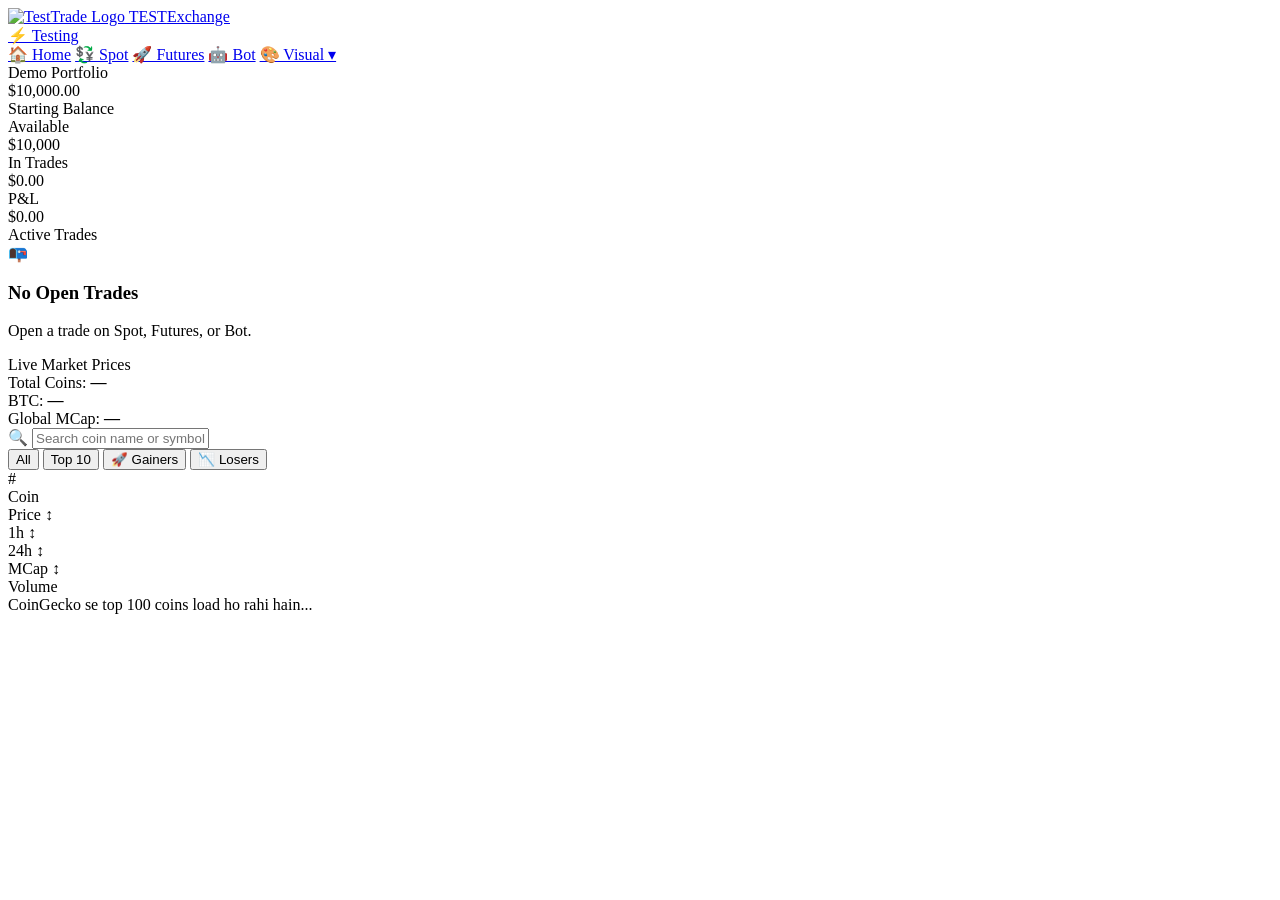
==== index.html @ 0fd5b7c8 "Update index.html" ====
<!DOCTYPE html>
<html lang="en">
<head>
  <meta charset="UTF-8">
  <meta name="viewport" content="width=device-width, initial-scale=1.0">
  <title>TestExchange — Home</title>
  <link rel="stylesheet" href="style.css">
</head>
<body>

<header>
  <div class="top-bar">
     <a href="index.html" class="logo">
    <img src="https://www.dropbox.com/scl/fi/7safqja1ny9zjjp18x1yc/SelfMujahid.png?rlkey=hzf2zh88rtpjmtaa096n5o65y&st=yo9c0g9e&dl=1" 
         alt="TestTrade Logo" 
         class="logo-img">
    TEST<span>Exchange</span>
    <div class="testing-tag">⚡ Testing</div>
    </div>
  </div>
  <div class="menu-bar">
    <a href="index.html" class="menu-btn active">🏠 Home</a>
    <a href="spot.html" class="menu-btn">💱 Spot</a>
    <a href="futures.html" class="menu-btn">🚀 Futures</a>
    <a href="bot.html" class="menu-btn">🤖 Bot</a>
    <a href="#" class="menu-btn" onclick="toggleVisualMenu(event)">🎨 Visual ▾</a>
    <div id="visualMenu" style="display:none;position:fixed;background:#fff;border:1px solid #e0e0e0;border-radius:10px;box-shadow:0 4px 166px rgba(0,0,0,0.1);z-index:999;min-width:160px;">
      <a href="liquidations.html" style="display:block;padding:10px 16px;font-size:12px;color:#555;text-decoration:none;border-bottom:1px solid #f0f0f0;">💥 Liquidations</a>
      <a href="orders.html" style="display:block;padding:10px 16px;font-size:12px;color:#555;text-decoration:none;">📊 Order Flow</a>
      <a href="drop.html" style="display:block;padding:10px 16px;font-size:12px;color:#555;text-decoration:none;border-bottom:1px solid #f0f0f0;">🌧️ Drops</a>
      <a href="wallet.html" style="display:block;padding:10px 16px;font-size:12px;color:#555;text-decoration:none;border-bottom:1px solid #f0f0f0;">👛 Wallet Transactions</a>
      <a href="bubbles.html" style="display:block;padding:10px 16px;font-size:12px;color:#555;text-decoration:none;">🫧 Bubbles</a>
    </div>
  </div>
</header>

<div class="balance-wrap">
  <div class="balance-card">
    <div class="bal-left">
      <div class="balance-label">Demo Portfolio</div>
      <div class="balance-amount" id="homeBalance">$10,000<span>.00</span></div>
      <div class="balance-change" id="homeChange">Starting Balance</div>
    </div>
    <div class="balance-stats">
      <div class="bstat">
        <div class="bstat-label">Available</div>
        <div class="bstat-value y" id="availBal">$10,000</div>
      </div>
      <div class="bstat">
        <div class="bstat-label">In Trades</div>
        <div class="bstat-value r">$0.00</div>
      </div>
      <div class="bstat">
        <div class="bstat-label">P&L</div>
        <div class="bstat-value g" id="homePnl">$0.00</div>
      </div>
    </div>
  </div>
</div>

<div class="section-wrap">
  <div class="section-title">
    <span>Active Trades</span>
  </div>
  <div class="no-trades">
    <div class="no-trades-icon">📭</div>
    <h3>No Open Trades</h3>
    <p>Open a trade on Spot, Futures, or Bot.</p>
  </div>
</div>

<div class="prices-section-title">
  <span class="ldot"></span>
  Live Market Prices
</div>

<div class="stats-bar" id="statsBar">
  <div class="stat-pill">Total Coins: <strong id="totalCoins">—</strong></div>
  <div class="stat-pill">BTC: <strong id="btcPrice">—</strong></div>
  <div class="stat-pill">Global MCap: <strong id="globalMcap">—</strong></div>
</div>

<div class="controls">
  <div class="search-wrap">
    <span class="search-icon">🔍</span>
    <input type="text" class="search-input" id="searchInput" placeholder="Search coin name or symbol...">
  </div>
  <div class="filter-tabs">
    <button class="filter-btn active" onclick="setFilter('all', this)">All</button>
    <button class="filter-btn" onclick="setFilter('top10', this)">Top 10</button>
    <button class="filter-btn" onclick="setFilter('gainers', this)">🚀 Gainers</button>
    <button class="filter-btn" onclick="setFilter('losers', this)">📉 Losers</button>
  </div>
</div>

<div class="table-header">
  <div>#</div>
  <div>Coin</div>
  <div class="th-right th-sortable" onclick="sortBy('price')">Price ↕</div>
  <div class="th-right th-sortable" onclick="sortBy('change1h')">1h ↕</div>
  <div class="th-right th-sortable" onclick="sortBy('change')">24h ↕</div>
  <div class="th-right th-mcap th-sortable" onclick="sortBy('mcap')">MCap ↕</div>
  <div class="th-right th-vol">Volume</div>
</div>

<div class="coin-list" id="coinList">
  <div class="loading">
    <div class="spinner"></div>
    CoinGecko se top 100 coins load ho rahi hain...
  </div>
</div>

  <script src="script.js"></script>
</body>
</html>
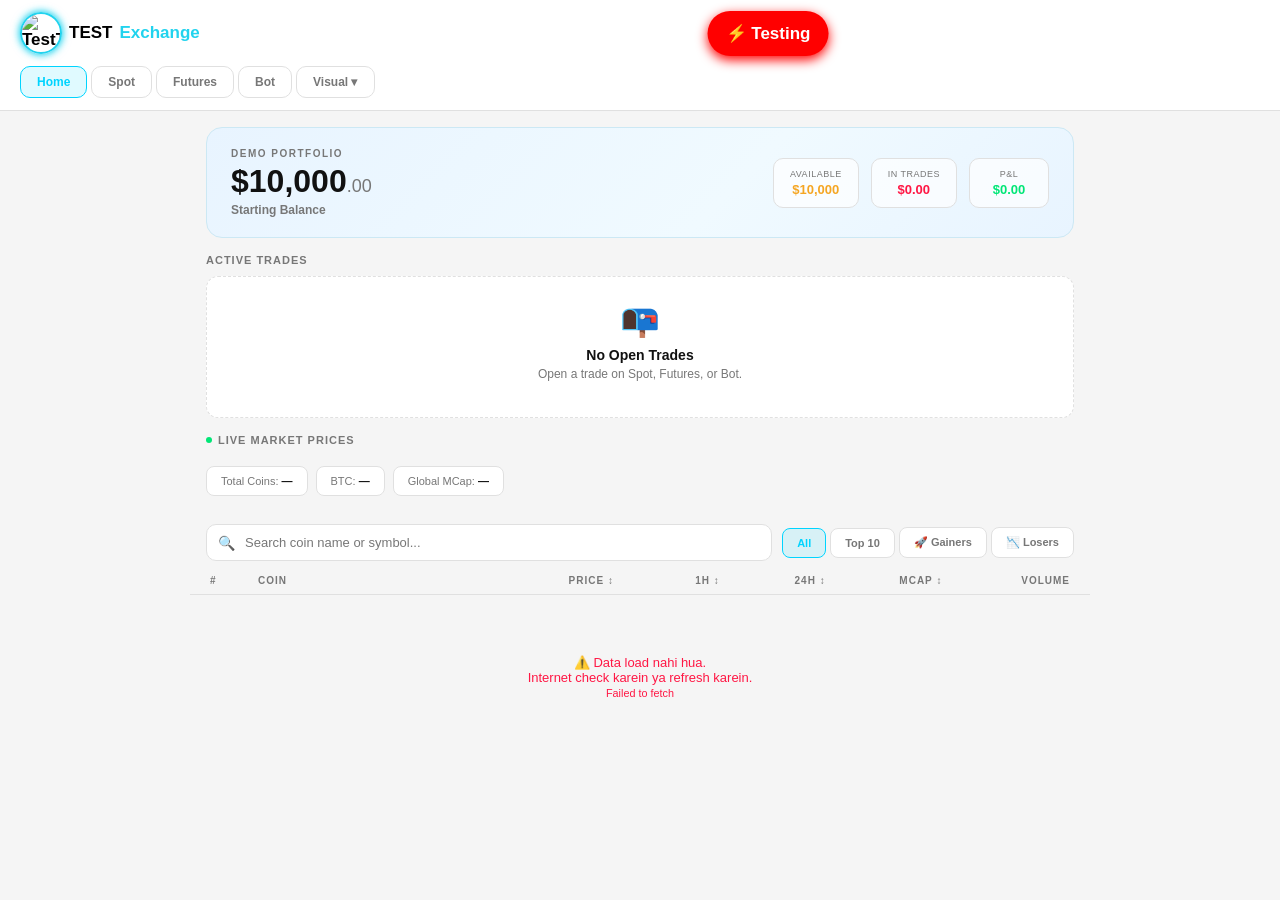
==== commit ca3154ac: "Update index.html" ====
--- a/index.html
+++ b/index.html
@@ -17,19 +17,19 @@
     TEST<span>Exchange</span>
     <div class="testing-tag">⚡ Testing</div>
     </div>
-  </div>
+    
   <div class="menu-bar">
-    <a href="index.html" class="menu-btn active">🏠 Home</a>
-    <a href="spot.html" class="menu-btn">💱 Spot</a>
-    <a href="futures.html" class="menu-btn">🚀 Futures</a>
-    <a href="bot.html" class="menu-btn">🤖 Bot</a>
-    <a href="#" class="menu-btn" onclick="toggleVisualMenu(event)">🎨 Visual ▾</a>
-    <div id="visualMenu" style="display:none;position:fixed;background:#fff;border:1px solid #e0e0e0;border-radius:10px;box-shadow:0 4px 166px rgba(0,0,0,0.1);z-index:999;min-width:160px;">
-      <a href="liquidations.html" style="display:block;padding:10px 16px;font-size:12px;color:#555;text-decoration:none;border-bottom:1px solid #f0f0f0;">💥 Liquidations</a>
-      <a href="orders.html" style="display:block;padding:10px 16px;font-size:12px;color:#555;text-decoration:none;">📊 Order Flow</a>
-      <a href="drop.html" style="display:block;padding:10px 16px;font-size:12px;color:#555;text-decoration:none;border-bottom:1px solid #f0f0f0;">🌧️ Drops</a>
-      <a href="wallet.html" style="display:block;padding:10px 16px;font-size:12px;color:#555;text-decoration:none;border-bottom:1px solid #f0f0f0;">👛 Wallet Transactions</a>
-      <a href="bubbles.html" style="display:block;padding:10px 16px;font-size:12px;color:#555;text-decoration:none;">🫧 Bubbles</a>
+    <a href="index.html" class="menu-btn active">Home</a>
+    <a href="spot.html" class="menu-btn">Spot</a>
+    <a href="futures.html" class="menu-btn">Futures</a>
+    <a href="bot.html" class="menu-btn">Bot</a>
+    <a href="#" class="menu-btn" onclick="toggleVisualMenu(event)">Visual ▾</a>
+    <div id="visualMenu" style="display:none;position:fixed;background:#fff;border:1px solid #e0e0e0;border-radius:10px;box-shadow:0 4px 166px rgba(0,0,0,0.1);z-index:999;">
+      <a href="liquidations.html" style="display:block;padding:10px 16px;font-size:12px;color:#555;text-decoration:none;border-bottom:1px solid #f0f0f0;">Liquidations</a>
+      <a href="orders.html" style="display:block;padding:10px 16px;font-size:12px;color:#555;text-decoration:none;border-bottom:1px solid #f0f0f0;">Order Flow</a>
+      <a href="drop.html" style="display:block;padding:10px 16px;font-size:12px;color:#555;text-decoration:none;border-bottom:1px solid #f0f0f0;">Drops</a>
+      <a href="wallet.html" style="display:block;padding:10px 16px;font-size:12px;color:#555;text-decoration:none;border-bottom:1px solid #f0f0f0;">Wallet Transactions</a>
+      <a href="bubbles.html" style="display:block;padding:10px 16px;font-size:12px;color:#555;text-decoration:none;">Bubbles</a>
     </div>
   </div>
 </header>
--- a/style.css
+++ b/style.css
@@ -0,0 +1,191 @@
+:root {
+  --bg: #f5f5f5;
+  --surface: #ffffff;
+  --card: #ffffff;
+  --border: #e0e0e0;
+  --accent: #00d4ff;
+  --green: #00e676;
+  --red: #ff1744;
+  --yellow: #ffd740;
+  --text: #111111;
+  --muted: #777777;
+  --font-head: "Syne", sans-serif;
+  --font-body: "Inter", sans-serif;
+}
+
+* { margin:0; padding:0; box-sizing:border-box; }
+
+body {
+  background: var(--bg);
+  color: var(--text);
+  font-family: var(--font-body);
+  font-variant-numeric: tabular-nums lining-nums;
+  font-feature-settings: "tnum" 1, "lnum" 1;
+  min-height: 100vh;
+  overflow-x: hidden;
+}
+
+body::before {
+  content: '';
+  position: fixed; inset: 0;
+  background: radial-gradient(ellipse 80% 40% at 50% -10%, rgba(0,150,255,0.03) 0%, transparent 60%);
+  pointer-events: none; z-index: 0;
+}
+
+/* HEADER */
+header {
+  position: sticky; top: 0; z-index: 200;
+  background: rgba(255,255,255,0.98);
+  backdrop-filter: blur(20px);
+  border-bottom: 1px solid var(--border);
+}
+.top-bar { display: flex; align-items: center; justify-content: space-between; padding: 12px 20px; }
+/* Logo Styling */
+.logo {
+    display: flex;
+    align-items: center;
+    gap: 7px;
+    text-decoration: none;
+    font-family: 'Syne', sans-serif;
+    font-size: 17px;           /* ← Badhaya hai */
+    font-weight: 700;
+    color: black;              /* ← Top bar ke liye black best */
+}
+
+.logo-img {
+    width: 42px;               /* ← Thoda bada aur achha */
+    height: 42px;
+    border-radius: 50%;
+    object-fit: cover;
+    border: 2px solid #22d3ee;
+    flex-shrink: 0;            /* Image size fixed rahe */
+    box-shadow: 0 0 7px #22d3ee,
+                0 0 10px rgba(34, 211, 238, 0.6);
+    
+    transition: all 0.3s ease;   /* Smooth animation */
+}
+
+/* TESTTRADE ka "TRADE" part */
+.logo span {
+    color: #22d3ee;            /* Cyan color - trading feel */
+}
+
+/* Hover Effect (Optional but achha lagta hai) */
+.logo:hover {
+    color: #000;
+}
+
+.logo:hover span {
+    color: #67e8f9;
+}
+.testing-tag {
+  position: fixed; /* sab se upar chipka rahega */
+  top: 11px;
+  left: 60%;
+  transform: translateX(-50%);
+  z-index: 9999; /* sab cheezon ke upar */
+
+  background: #ff0000;
+  color: white;
+  font-weight: 700;
+  padding: 12px 18px;
+  border-radius: 999px;
+  font-family: sans-serif;
+  box-shadow: 0 4px 12px rgba(255,0,0);
+
+  /* blink animation */
+  animation: blink 1s infinite;
+}
+
+@keyframes blink {
+  0%, 100% { opacity: 1; }
+  50% { opacity: 0.3; }
+}
+.menu-bar { display:flex; align-items:center; gap:4px; padding:0 16px 12px; overflow-x:auto; scrollbar-width:none; }
+.menu-bar::-webkit-scrollbar { display:none; }
+.menu-btn { display:flex; align-items:center; gap:6px; padding:8px 16px; border-radius:10px; background:var(--card); border:1px solid var(--border); color:var(--muted); font-size:12px; font-weight:600; cursor:pointer; white-space:nowrap; text-decoration:none; transition:all 0.2s; font-family:var(--font-body); }
+.menu-btn:hover { border-color:var(--accent); color:var(--accent); }
+.menu-btn.active { background:rgba(0,212,255,0.12); border-color:var(--accent); color:var(--accent); }
+
+/* BALANCE SECTION */
+.balance-wrap { padding: 16px 16px 0; max-width: 900px; margin: 0 auto; }
+.balance-card { background: linear-gradient(135deg, #e8f4ff 0%, #f0faff 60%, #e8f4ff 100%); border: 1px solid #cce8f4; border-radius: 16px; padding: 20px 24px; margin-bottom: 16px; display: flex; align-items: center; justify-content: space-between; flex-wrap: wrap; gap: 16px; }
+.balance-label { font-size:10px; font-weight:600; letter-spacing:1.5px; color:var(--muted); text-transform:uppercase; margin-bottom:4px; }
+.balance-amount { font-family:var(--font-head); font-size:32px; font-weight:700; color:#111; margin-bottom:3px; }
+.balance-amount span { font-size:18px; color:var(--muted); font-weight:400; }
+.balance-change { font-size:12px; font-weight:600; color:var(--muted); }
+.balance-stats { display:flex; gap:12px; }
+.bstat { background:rgba(255,255,255,0.7); border:1px solid var(--border); border-radius:10px; padding:10px 16px; text-align:center; min-width:80px; }
+.bstat-label { font-size:9px; color:var(--muted); letter-spacing:0.5px; text-transform:uppercase; margin-bottom:3px; }
+.bstat-value { font-family:var(--font-head); font-size:13px; font-weight:600; }
+.g { color:var(--green); }
+.y { color:#f5a623; }
+.r { color:var(--red); }
+
+/* ACTIVE TRADES */
+.section-wrap { padding:0 16px 16px; max-width:900px; margin:0 auto; }
+.section-title { font-size:11px; font-weight:600; letter-spacing:1px; text-transform:uppercase; color:var(--muted); margin-bottom:10px; display:flex; align-items:center; justify-content:space-between; }
+.section-title a { font-size:11px; color:var(--accent); text-decoration:none; }
+.no-trades { background:var(--card); border:1px dashed var(--border); border-radius:12px; padding:24px; text-align:center; }
+.no-trades-icon { font-size:32px; margin-bottom:8px; }
+.no-trades h3 { font-size:14px; font-weight:600; color:var(--text); margin-bottom:4px; }
+.no-trades p { font-size:12px; color:var(--muted); margin-bottom:12px; }
+.start-btn { display:inline-block; padding:8px 20px; background:var(--accent); color:#000; font-size:12px; font-weight:600; border-radius:8px; text-decoration:none; transition:all 0.2s; }
+.start-btn:hover { background:#33ddff; }
+
+/* PRICES SECTION TITLE */
+.prices-section-title { font-size:11px; font-weight:600; letter-spacing:1px; text-transform:uppercase; color:var(--muted); padding:0 16px 8px; max-width:900px; margin:0 auto; display:flex; align-items:center; gap:6px; }
+.ldot { width:6px; height:6px; border-radius:50%; background:var(--green); animation:pulse 1.5s infinite; display:inline-block; }
+
+/* CONTROLS */
+.controls { position: relative; z-index: 1; padding: 16px 16px 0; max-width: 900px; margin: 0 auto; display: flex; gap: 10px; flex-wrap: wrap; }
+.search-wrap { flex: 1; min-width: 180px; position: relative; }
+.search-input { width: 100%; padding: 10px 16px 10px 38px; background: var(--card); border: 1px solid var(--border); border-radius: 10px; color: var(--text); font-family: var(--font-body); font-size: 13px; outline: none; transition: border-color 0.2s; }
+.search-input:focus { border-color: var(--accent); }
+.search-input::placeholder { color: var(--muted); }
+.search-icon { position: absolute; left: 12px; top: 50%; transform: translateY(-50%); font-size: 14px; color: var(--muted); }
+.filter-tabs { display: flex; gap: 4px; align-items: center; }
+.filter-btn { padding: 8px 14px; border-radius: 8px; background: var(--card); border: 1px solid var(--border); color: var(--muted); font-size: 11px; font-weight: 600; cursor: pointer; white-space: nowrap; font-family: var(--font-body); transition: all 0.2s; }
+.filter-btn.active { background: rgba(0,212,255,0.12); border-color: var(--accent); color: var(--accent); }
+
+/* TABLE & COIN ROW */
+.table-header { position: relative; z-index: 1; display: grid; grid-template-columns: 40px 2fr 1.2fr 0.9fr 0.9fr 1fr 1.1fr; gap: 8px; padding: 14px 20px 8px; max-width: 900px; margin: 0 auto; font-size: 10px; font-weight: 700; letter-spacing: 1px; text-transform: uppercase; color: var(--muted); border-bottom: 1px solid var(--border); }
+.th-sortable { cursor: pointer; transition: color 0.2s; }
+.th-sortable:hover { color: var(--accent); }
+.th-right { text-align: right; }
+
+.coin-list { position: relative; z-index: 1; max-width: 900px; margin: 0 auto; padding: 0 0 20px; }
+.coin-row { display: grid; grid-template-columns: 40px 2fr 1.2fr 0.9fr 0.9fr 1fr 1.1fr; gap: 8px; padding: 12px 20px; border-bottom: 1px solid var(--border); align-items: center; cursor: pointer; transition: background 0.15s; text-decoration: none; color: inherit; }
+.coin-row:hover { background: rgba(0,212,255,0.04); }
+
+.rank { font-size: 11px; color: var(--muted); font-weight: 600; text-align: center; }
+.coin-info { display: flex; align-items: center; gap: 10px; }
+.coin-logo { width: 34px; height: 34px; border-radius: 50%; flex-shrink: 0; object-fit: cover; }
+.coin-logo-placeholder { width: 34px; height: 34px; border-radius: 50%; flex-shrink: 0; background: var(--border); display: flex; align-items: center; justify-content: center; font-size: 12px; font-weight: 700; color: var(--muted); }
+.coin-name { font-size: 13px; font-weight: 700; color: var(--text); }
+.coin-sym { font-size: 10px; color: var(--muted); font-weight: 600; letter-spacing: 0.5px; }
+
+.price-cell { font-size: 13px; font-weight: 600; color: var(--text); text-align: right; transition: color 0.3s; }
+.price-cell.flash-up { color: var(--green); }
+.price-cell.flash-down { color: var(--red); }
+
+.change-cell { font-size: 12px; font-weight: 700; text-align: right; padding: 3px 8px; border-radius: 6px; width: fit-content; margin-left: auto; }
+.change-cell.up { background: rgba(0,230,118,0.12); color: var(--green); }
+.change-cell.down { background: rgba(255,23,68,0.12); color: var(--red); }
+.mcap-cell, .vol-cell { font-size: 11px; color: var(--muted); text-align: right; }
+
+/* LOADING & STATS */
+.loading { text-align: center; padding: 60px 20px; color: var(--muted); font-size: 13px; }
+.spinner { width: 32px; height: 32px; border: 2px solid #e0e0e0; border-top-color: var(--accent); border-radius: 50%; animation: spin 0.8s linear infinite; margin: 0 auto 12px; }
+@keyframes spin { to { transform: rotate(360deg); } }
+
+.stats-bar { position: relative; z-index: 1; display: flex; gap: 8px; flex-wrap: wrap; padding: 12px 16px; max-width: 900px; margin: 0 auto; }
+.stat-pill { background: var(--card); border: 1px solid var(--border); border-radius: 8px; padding: 8px 14px; font-size: 11px; color: var(--muted); }
+.stat-pill strong { color: var(--text); font-weight: 700; }
+
+/* RESPONSIVE */
+@media (max-width: 500px) {
+  .table-header, .coin-row { grid-template-columns: 30px 2fr 1.1fr 0.9fr 0.9fr; }
+  .table-header .th-mcap, .table-header .th-vol, .coin-row .mcap-cell, .coin-row .vol-cell { display: none; }
+  .coin-logo, .coin-logo-placeholder { width: 28px; height: 28px; }
+}
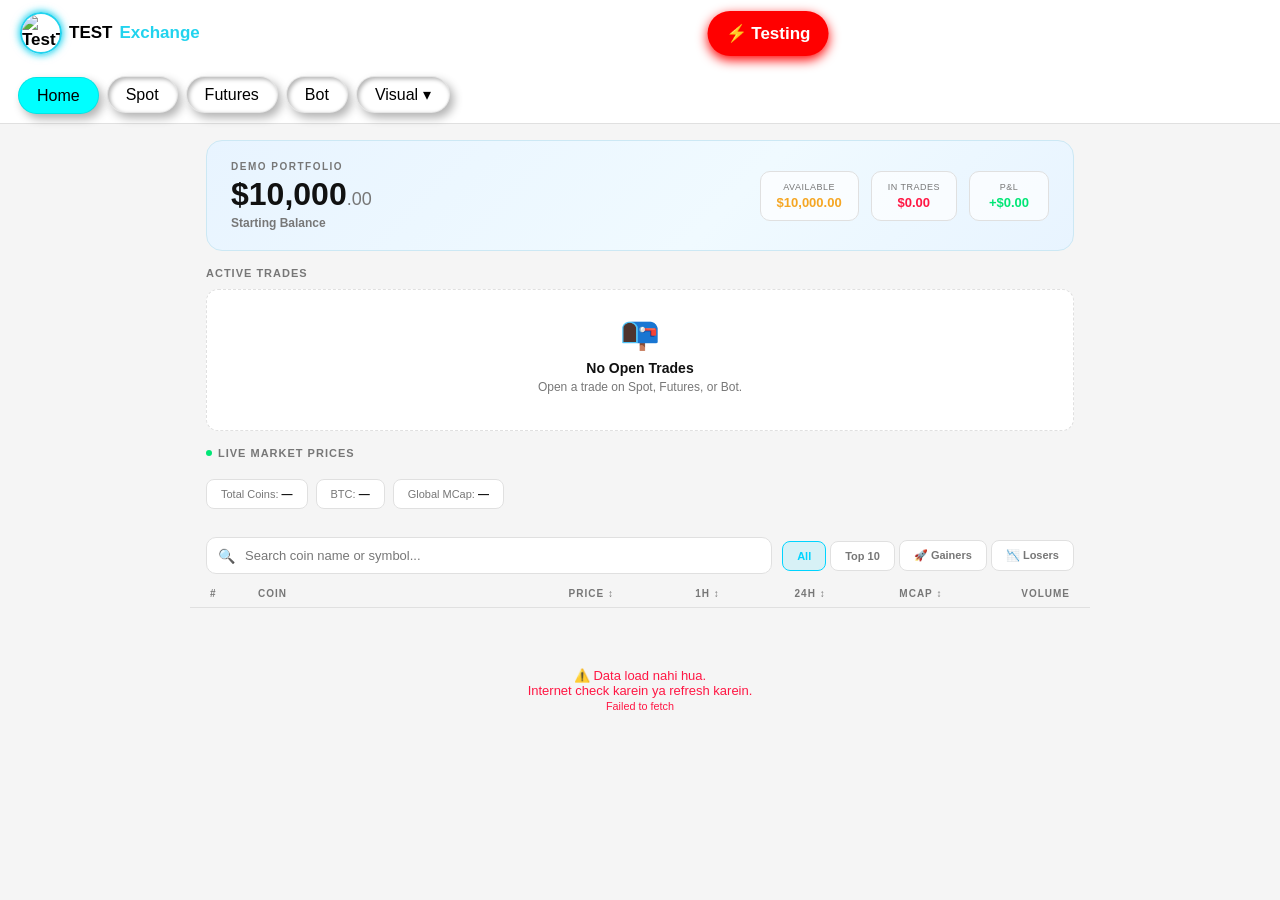
==== commit aef96d61: "Replace logo image source with SVG file" ====
--- a/index.html
+++ b/index.html
@@ -11,7 +11,7 @@
 <header>
   <div class="top-bar">
      <a href="index.html" class="logo">
-    <img src="https://www.dropbox.com/scl/fi/7safqja1ny9zjjp18x1yc/SelfMujahid.png?rlkey=hzf2zh88rtpjmtaa096n5o65y&st=yo9c0g9e&dl=1" 
+    <img src="Img/logo.svg" 
          alt="TestTrade Logo" 
          class="logo-img">
     TEST<span>Exchange</span>
--- a/style.css
+++ b/style.css
@@ -101,11 +101,71 @@
   0%, 100% { opacity: 1; }
   50% { opacity: 0.3; }
 }
-.menu-bar { display:flex; align-items:center; gap:4px; padding:0 16px 12px; overflow-x:auto; scrollbar-width:none; }
-.menu-bar::-webkit-scrollbar { display:none; }
-.menu-btn { display:flex; align-items:center; gap:6px; padding:8px 16px; border-radius:10px; background:var(--card); border:1px solid var(--border); color:var(--muted); font-size:12px; font-weight:600; cursor:pointer; white-space:nowrap; text-decoration:none; transition:all 0.2s; font-family:var(--font-body); }
-.menu-btn:hover { border-color:var(--accent); color:var(--accent); }
-.menu-btn.active { background:rgba(0,212,255,0.12); border-color:var(--accent); color:var(--accent); }
+/* Menu Bar */
+.menu-bar {
+    display: flex;
+    gap: 8px;
+    background-color: rgba(255, 255, 255, 0.6);
+    padding: 10px;
+    border-radius: 12px;
+    backdrop-filter: blur(10px);
+    border: none;
+}
+
+/* 3D Menu Button */
+.menu-btn {
+    color: #000;
+    text-decoration: none;
+    padding: 8px 18px;
+    border-radius: 20px;
+    font-weight: 500;
+    display: flex;
+    align-items: center;
+    gap: 7px;
+    transition: all 0.3s ease;
+    
+    background: #ffffff;
+    box-shadow: 
+        4px 5px 10px rgba(0, 0, 0, 0.3),        /* Right + Bottom */
+        -2px -2px 6px rgba(255, 255, 255, 0.6), /* Left + Top */
+        inset 2px 2px 4px rgba(0, 0, 0, 0.3),      /* Andar dark shadow */
+        inset -4px -4px 8px rgba(255, 255, 255, 0.8); /* Andar light shadow */
+    border: 1px solid rgba(0, 0, 0, 0.1);
+}
+
+#visualMenu {
+    position: fixed;
+    width: max-content;
+    min-width: max-content;
+    white-space: nowrap;
+}
+
+/* Arrow */
+#visualMenu::before {
+    content: "";
+    position: absolute;
+    top: -10px;
+    left: 70px;
+    width: 17px;
+    height: 17px;
+    background: white;
+    transform: rotate(45deg);
+    border-left: 1px solid #e0e0e0;
+    border-top: 1px solid #e0e0e0;
+}
+
+/* Active Button (Current Page) - Pressed Look */
+.menu-btn.active {
+    background: #00ffff;
+    color: #000;
+    box-shadow: 
+        4px 5px 10px rgba(0, 0, 0, 0.3),        /* Right + Bottom */
+        -2px -2px 6px rgba(255, 255, 255, 0.6), /* Left + Top */
+        inset 0px 0px 0px rgba(255, 255, 255, 03),      /* Andar dark shadow */
+        inset -0px -0px 0px rgba(255, 255, 255, 0.8); /* Andar light shadow */
+    transform: translateY(1px);
+}
+
 
 /* BALANCE SECTION */
 .balance-wrap { padding: 16px 16px 0; max-width: 900px; margin: 0 auto; }
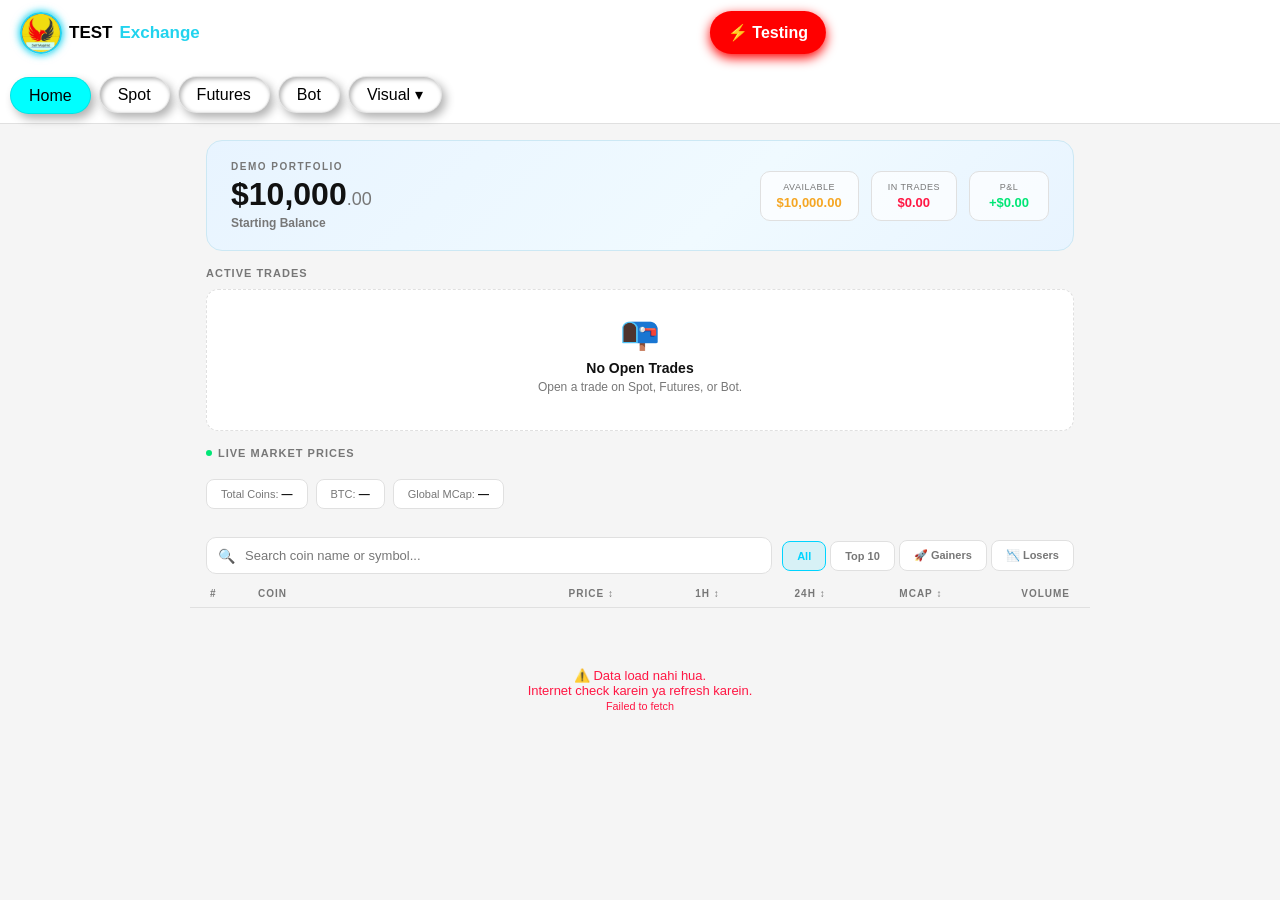
==== commit a722ee2e: "Update index.html" ====
--- a/index.html
+++ b/index.html
@@ -4,17 +4,18 @@
   <meta charset="UTF-8">
   <meta name="viewport" content="width=device-width, initial-scale=1.0">
   <title>TestExchange — Home</title>
-  <link rel="stylesheet" href="style.css">
+  <link rel="stylesheet" href="style/style.css">
 </head>
 <body>
 
 <header>
   <div class="top-bar">
      <a href="index.html" class="logo">
-    <img src="Img/logo.svg" 
+    <img src="img/logo.webp" 
          alt="TestTrade Logo" 
          class="logo-img">
     TEST<span>Exchange</span>
+     </a>
     <div class="testing-tag">⚡ Testing</div>
     </div>
     
@@ -110,6 +111,6 @@
   </div>
 </div>
 
-  <script src="script.js"></script>
+  <script src="script/script.js"></script>
 </body>
 </html>
--- a/style/style.css
+++ b/style/style.css
@@ -0,0 +1,251 @@
+:root {
+  --bg: #f5f5f5;
+  --surface: #ffffff;
+  --card: #ffffff;
+  --border: #e0e0e0;
+  --accent: #00d4ff;
+  --green: #00e676;
+  --red: #ff1744;
+  --yellow: #ffd740;
+  --text: #111111;
+  --muted: #777777;
+  --font-head: "Syne", sans-serif;
+  --font-body: "Inter", sans-serif;
+}
+
+* { margin:0; padding:0; box-sizing:border-box; }
+
+body {
+  background: var(--bg);
+  color: var(--text);
+  font-family: var(--font-body);
+  font-variant-numeric: tabular-nums lining-nums;
+  font-feature-settings: "tnum" 1, "lnum" 1;
+  min-height: 100vh;
+  overflow-x: hidden;
+}
+
+body::before {
+  content: '';
+  position: fixed; inset: 0;
+  background: radial-gradient(ellipse 80% 40% at 50% -10%, rgba(0,150,255,0.03) 0%, transparent 60%);
+  pointer-events: none; z-index: 0;
+}
+
+/* HEADER */
+header {
+  position: sticky; top: 0; z-index: 200;
+  background: rgba(255,255,255,0.98);
+  backdrop-filter: blur(20px);
+  border-bottom: 1px solid var(--border);
+}
+.top-bar { display: flex; align-items: center; justify-content: space-between; padding: 12px 20px; }
+/* Logo Styling */
+.logo {
+    display: flex;
+    align-items: center;
+    gap: 7px;
+    text-decoration: none;
+    font-family: 'Syne', sans-serif;
+    font-size: 17px;           /* ← Badhaya hai */
+    font-weight: 700;
+    color: black;              /* ← Top bar ke liye black best */
+}
+
+.logo-img {
+    width: 42px;               /* ← Thoda bada aur achha */
+    height: 42px;
+    border-radius: 50%;
+    object-fit: cover;
+    border: 2px solid #22d3ee;
+    flex-shrink: 0;            /* Image size fixed rahe */
+    box-shadow: 0 0 7px #22d3ee,
+                0 0 10px rgba(34, 211, 238, 0.6);
+    
+    transition: all 0.3s ease;   /* Smooth animation */
+}
+
+/* TESTTRADE ka "TRADE" part */
+.logo span {
+    color: #22d3ee;            /* Cyan color - trading feel */
+}
+
+/* Hover Effect (Optional but achha lagta hai) */
+.logo:hover {
+    color: #000;
+}
+
+.logo:hover span {
+    color: #67e8f9;
+}
+.testing-tag {
+  position: fixed; /* sab se upar chipka rahega */
+  top: 11px;
+  left: 60%;
+  transform: translateX(-50%);
+  z-index: 9999; /* sab cheezon ke upar */
+
+  background: #ff0000;
+  color: white;
+  font-weight: 700;
+  padding: 12px 18px;
+  border-radius: 999px;
+  font-family: sans-serif;
+  box-shadow: 0 4px 12px rgba(255,0,0);
+
+  /* blink animation */
+  animation: blink 1s infinite;
+}
+
+@keyframes blink {
+  0%, 100% { opacity: 1; }
+  50% { opacity: 0.3; }
+}
+/* Menu Bar */
+.menu-bar {
+    display: flex;
+    gap: 8px;
+    background-color: rgba(255, 255, 255, 0.6);
+    padding: 10px;
+    border-radius: 12px;
+    backdrop-filter: blur(10px);
+    border: none;
+}
+
+/* 3D Menu Button */
+.menu-btn {
+    color: #000;
+    text-decoration: none;
+    padding: 8px 18px;
+    border-radius: 20px;
+    font-weight: 500;
+    display: flex;
+    align-items: center;
+    gap: 7px;
+    transition: all 0.3s ease;
+    
+    background: #ffffff;
+    box-shadow: 
+        4px 5px 10px rgba(0, 0, 0, 0.3),        /* Right + Bottom */
+        -2px -2px 6px rgba(255, 255, 255, 0.6), /* Left + Top */
+        inset 2px 2px 4px rgba(0, 0, 0, 0.3),      /* Andar dark shadow */
+        inset -4px -4px 8px rgba(255, 255, 255, 0.8); /* Andar light shadow */
+    border: 1px solid rgba(0, 0, 0, 0.1);
+}
+
+#visualMenu {
+    position: fixed;
+    width: max-content;
+    min-width: max-content;
+    white-space: nowrap;
+}
+
+/* Arrow */
+#visualMenu::before {
+    content: "";
+    position: absolute;
+    top: -10px;
+    left: 70px;
+    width: 17px;
+    height: 17px;
+    background: white;
+    transform: rotate(45deg);
+    border-left: 1px solid #e0e0e0;
+    border-top: 1px solid #e0e0e0;
+}
+
+/* Active Button (Current Page) - Pressed Look */
+.menu-btn.active {
+    background: #00ffff;
+    color: #000;
+    box-shadow: 
+        4px 5px 10px rgba(0, 0, 0, 0.3),        /* Right + Bottom */
+        -2px -2px 6px rgba(255, 255, 255, 0.6), /* Left + Top */
+        inset 0px 0px 0px rgba(255, 255, 255, 03),      /* Andar dark shadow */
+        inset -0px -0px 0px rgba(255, 255, 255, 0.8); /* Andar light shadow */
+    transform: translateY(1px);
+}
+
+
+/* BALANCE SECTION */
+.balance-wrap { padding: 16px 16px 0; max-width: 900px; margin: 0 auto; }
+.balance-card { background: linear-gradient(135deg, #e8f4ff 0%, #f0faff 60%, #e8f4ff 100%); border: 1px solid #cce8f4; border-radius: 16px; padding: 20px 24px; margin-bottom: 16px; display: flex; align-items: center; justify-content: space-between; flex-wrap: wrap; gap: 16px; }
+.balance-label { font-size:10px; font-weight:600; letter-spacing:1.5px; color:var(--muted); text-transform:uppercase; margin-bottom:4px; }
+.balance-amount { font-family:var(--font-head); font-size:32px; font-weight:700; color:#111; margin-bottom:3px; }
+.balance-amount span { font-size:18px; color:var(--muted); font-weight:400; }
+.balance-change { font-size:12px; font-weight:600; color:var(--muted); }
+.balance-stats { display:flex; gap:12px; }
+.bstat { background:rgba(255,255,255,0.7); border:1px solid var(--border); border-radius:10px; padding:10px 16px; text-align:center; min-width:80px; }
+.bstat-label { font-size:9px; color:var(--muted); letter-spacing:0.5px; text-transform:uppercase; margin-bottom:3px; }
+.bstat-value { font-family:var(--font-head); font-size:13px; font-weight:600; }
+.g { color:var(--green); }
+.y { color:#f5a623; }
+.r { color:var(--red); }
+
+/* ACTIVE TRADES */
+.section-wrap { padding:0 16px 16px; max-width:900px; margin:0 auto; }
+.section-title { font-size:11px; font-weight:600; letter-spacing:1px; text-transform:uppercase; color:var(--muted); margin-bottom:10px; display:flex; align-items:center; justify-content:space-between; }
+.section-title a { font-size:11px; color:var(--accent); text-decoration:none; }
+.no-trades { background:var(--card); border:1px dashed var(--border); border-radius:12px; padding:24px; text-align:center; }
+.no-trades-icon { font-size:32px; margin-bottom:8px; }
+.no-trades h3 { font-size:14px; font-weight:600; color:var(--text); margin-bottom:4px; }
+.no-trades p { font-size:12px; color:var(--muted); margin-bottom:12px; }
+.start-btn { display:inline-block; padding:8px 20px; background:var(--accent); color:#000; font-size:12px; font-weight:600; border-radius:8px; text-decoration:none; transition:all 0.2s; }
+.start-btn:hover { background:#33ddff; }
+
+/* PRICES SECTION TITLE */
+.prices-section-title { font-size:11px; font-weight:600; letter-spacing:1px; text-transform:uppercase; color:var(--muted); padding:0 16px 8px; max-width:900px; margin:0 auto; display:flex; align-items:center; gap:6px; }
+.ldot { width:6px; height:6px; border-radius:50%; background:var(--green); animation:pulse 1.5s infinite; display:inline-block; }
+
+/* CONTROLS */
+.controls { position: relative; z-index: 1; padding: 16px 16px 0; max-width: 900px; margin: 0 auto; display: flex; gap: 10px; flex-wrap: wrap; }
+.search-wrap { flex: 1; min-width: 180px; position: relative; }
+.search-input { width: 100%; padding: 10px 16px 10px 38px; background: var(--card); border: 1px solid var(--border); border-radius: 10px; color: var(--text); font-family: var(--font-body); font-size: 13px; outline: none; transition: border-color 0.2s; }
+.search-input:focus { border-color: var(--accent); }
+.search-input::placeholder { color: var(--muted); }
+.search-icon { position: absolute; left: 12px; top: 50%; transform: translateY(-50%); font-size: 14px; color: var(--muted); }
+.filter-tabs { display: flex; gap: 4px; align-items: center; }
+.filter-btn { padding: 8px 14px; border-radius: 8px; background: var(--card); border: 1px solid var(--border); color: var(--muted); font-size: 11px; font-weight: 600; cursor: pointer; white-space: nowrap; font-family: var(--font-body); transition: all 0.2s; }
+.filter-btn.active { background: rgba(0,212,255,0.12); border-color: var(--accent); color: var(--accent); }
+
+/* TABLE & COIN ROW */
+.table-header { position: relative; z-index: 1; display: grid; grid-template-columns: 40px 2fr 1.2fr 0.9fr 0.9fr 1fr 1.1fr; gap: 8px; padding: 14px 20px 8px; max-width: 900px; margin: 0 auto; font-size: 10px; font-weight: 700; letter-spacing: 1px; text-transform: uppercase; color: var(--muted); border-bottom: 1px solid var(--border); }
+.th-sortable { cursor: pointer; transition: color 0.2s; }
+.th-sortable:hover { color: var(--accent); }
+.th-right { text-align: right; }
+
+.coin-list { position: relative; z-index: 1; max-width: 900px; margin: 0 auto; padding: 0 0 20px; }
+.coin-row { display: grid; grid-template-columns: 40px 2fr 1.2fr 0.9fr 0.9fr 1fr 1.1fr; gap: 8px; padding: 12px 20px; border-bottom: 1px solid var(--border); align-items: center; cursor: pointer; transition: background 0.15s; text-decoration: none; color: inherit; }
+.coin-row:hover { background: rgba(0,212,255,0.04); }
+
+.rank { font-size: 11px; color: var(--muted); font-weight: 600; text-align: center; }
+.coin-info { display: flex; align-items: center; gap: 10px; }
+.coin-logo { width: 34px; height: 34px; border-radius: 50%; flex-shrink: 0; object-fit: cover; }
+.coin-logo-placeholder { width: 34px; height: 34px; border-radius: 50%; flex-shrink: 0; background: var(--border); display: flex; align-items: center; justify-content: center; font-size: 12px; font-weight: 700; color: var(--muted); }
+.coin-name { font-size: 13px; font-weight: 700; color: var(--text); }
+.coin-sym { font-size: 10px; color: var(--muted); font-weight: 600; letter-spacing: 0.5px; }
+
+.price-cell { font-size: 13px; font-weight: 600; color: var(--text); text-align: right; transition: color 0.3s; }
+.price-cell.flash-up { color: var(--green); }
+.price-cell.flash-down { color: var(--red); }
+
+.change-cell { font-size: 12px; font-weight: 700; text-align: right; padding: 3px 8px; border-radius: 6px; width: fit-content; margin-left: auto; }
+.change-cell.up { background: rgba(0,230,118,0.12); color: var(--green); }
+.change-cell.down { background: rgba(255,23,68,0.12); color: var(--red); }
+.mcap-cell, .vol-cell { font-size: 11px; color: var(--muted); text-align: right; }
+
+/* LOADING & STATS */
+.loading { text-align: center; padding: 60px 20px; color: var(--muted); font-size: 13px; }
+.spinner { width: 32px; height: 32px; border: 2px solid #e0e0e0; border-top-color: var(--accent); border-radius: 50%; animation: spin 0.8s linear infinite; margin: 0 auto 12px; }
+@keyframes spin { to { transform: rotate(360deg); } }
+
+.stats-bar { position: relative; z-index: 1; display: flex; gap: 8px; flex-wrap: wrap; padding: 12px 16px; max-width: 900px; margin: 0 auto; }
+.stat-pill { background: var(--card); border: 1px solid var(--border); border-radius: 8px; padding: 8px 14px; font-size: 11px; color: var(--muted); }
+.stat-pill strong { color: var(--text); font-weight: 700; }
+
+/* RESPONSIVE */
+@media (max-width: 500px) {
+  .table-header, .coin-row { grid-template-columns: 30px 2fr 1.1fr 0.9fr 0.9fr; }
+  .table-header .th-mcap, .table-header .th-vol, .coin-row .mcap-cell, .coin-row .vol-cell { display: none; }
+  .coin-logo, .coin-logo-placeholder { width: 28px; height: 28px; }
+}
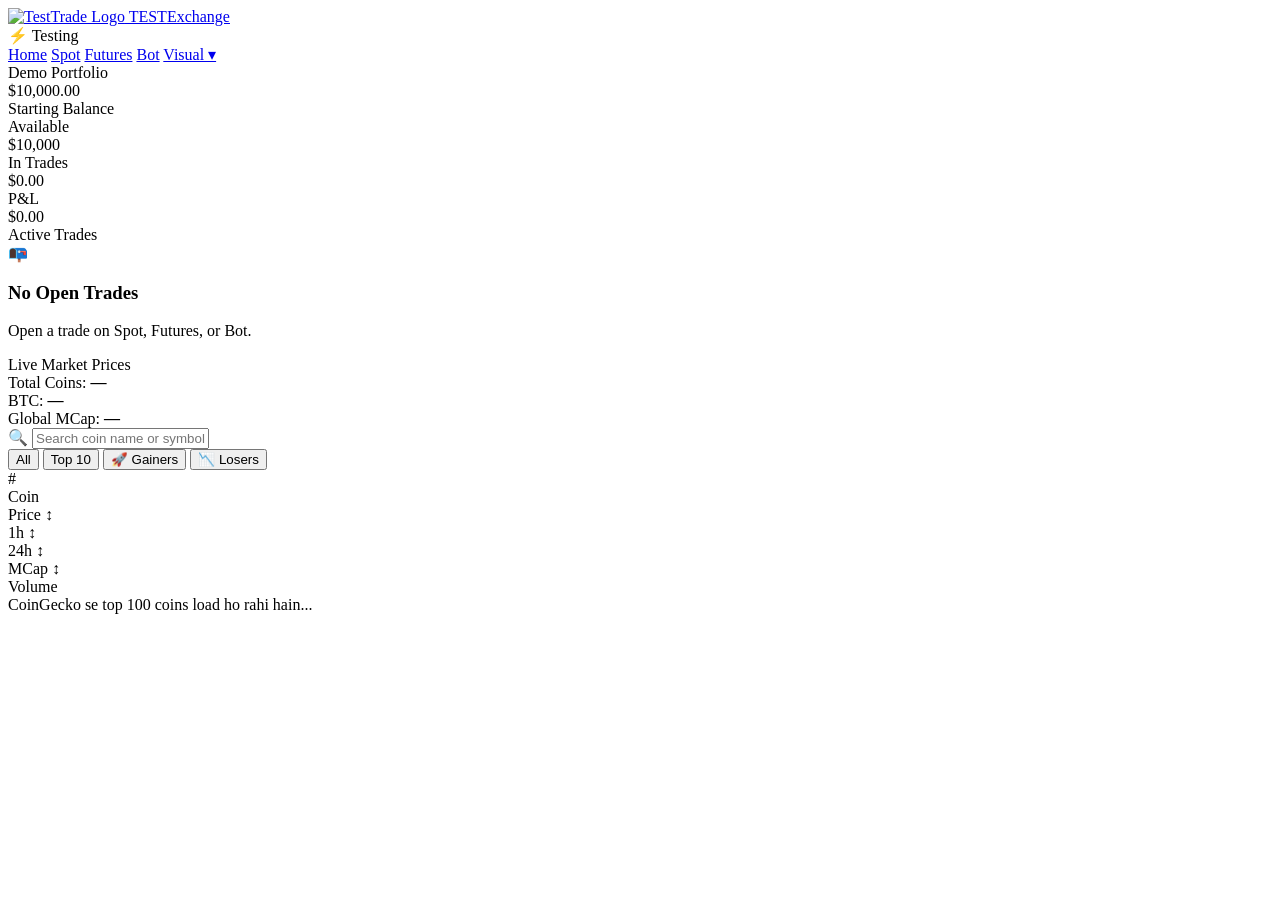
==== commit 7c11622e: "Add files via upload" ====
--- a/index.html
+++ b/index.html
@@ -1,116 +1,126 @@
 <!DOCTYPE html>
 <html lang="en">
+
 <head>
   <meta charset="UTF-8">
   <meta name="viewport" content="width=device-width, initial-scale=1.0">
   <title>TestExchange — Home</title>
-  <link rel="stylesheet" href="style/style.css">
+  
+  <!-- Preconnect: browser opens the connection to these APIs ahead of time,
+       before our JS even asks for data — shaves real time off the first fetch. -->
+  <link rel="preconnect" href="https://api.binance.com">
+  <link rel="preconnect" href="https://api.coingecko.com">
+  <link rel="preconnect" href="https://stream.binance.com">
+  
+  <link rel="stylesheet" href="assets/css/common.css">
+  <link rel="stylesheet" href="assets/css/home.css">
 </head>
+
 <body>
-
-<header>
-  <div class="top-bar">
-     <a href="index.html" class="logo">
-    <img src="img/logo.webp" 
-         alt="TestTrade Logo" 
-         class="logo-img">
-    TEST<span>Exchange</span>
-     </a>
-    <div class="testing-tag">⚡ Testing</div>
+  
+  <header>
+    <div class="top-bar">
+      <a href="index.html" class="logo">
+        <img src="assets/images/logo.webp" alt="TestTrade Logo" class="logo-img">
+        TEST<span>Exchange</span>
+      </a>
+      <div class="testing-tag">⚡ Testing</div>
     </div>
     
-  <div class="menu-bar">
-    <a href="index.html" class="menu-btn active">Home</a>
-    <a href="spot.html" class="menu-btn">Spot</a>
-    <a href="futures.html" class="menu-btn">Futures</a>
-    <a href="bot.html" class="menu-btn">Bot</a>
-    <a href="#" class="menu-btn" onclick="toggleVisualMenu(event)">Visual ▾</a>
-    <div id="visualMenu" style="display:none;position:fixed;background:#fff;border:1px solid #e0e0e0;border-radius:10px;box-shadow:0 4px 166px rgba(0,0,0,0.1);z-index:999;">
-      <a href="liquidations.html" style="display:block;padding:10px 16px;font-size:12px;color:#555;text-decoration:none;border-bottom:1px solid #f0f0f0;">Liquidations</a>
-      <a href="orders.html" style="display:block;padding:10px 16px;font-size:12px;color:#555;text-decoration:none;border-bottom:1px solid #f0f0f0;">Order Flow</a>
-      <a href="drop.html" style="display:block;padding:10px 16px;font-size:12px;color:#555;text-decoration:none;border-bottom:1px solid #f0f0f0;">Drops</a>
-      <a href="wallet.html" style="display:block;padding:10px 16px;font-size:12px;color:#555;text-decoration:none;border-bottom:1px solid #f0f0f0;">Wallet Transactions</a>
-      <a href="bubbles.html" style="display:block;padding:10px 16px;font-size:12px;color:#555;text-decoration:none;">Bubbles</a>
+    <div class="menu-bar">
+      <a href="index.html" class="menu-btn active">Home</a>
+      <a href="spot.html" class="menu-btn">Spot</a>
+      <a href="futures.html" class="menu-btn">Futures</a>
+      <a href="bot.html" class="menu-btn">Bot</a>
+      <a href="#" class="menu-btn" onclick="toggleVisualMenu(event)">Visual ▾</a>
+      <div id="visualMenu" style="display:none;position:fixed;background:#fff;border:1px solid #e0e0e0;border-radius:10px;box-shadow:0 4px 166px rgba(0,0,0,0.1);z-index:999;">
+        <a href="liquidations.html" style="display:block;padding:10px 16px;font-size:12px;color:#555;text-decoration:none;border-bottom:1px solid #f0f0f0;">Liquidations</a>
+        <a href="orders.html" style="display:block;padding:10px 16px;font-size:12px;color:#555;text-decoration:none;border-bottom:1px solid #f0f0f0;">Order Flow</a>
+        <a href="drop.html" style="display:block;padding:10px 16px;font-size:12px;color:#555;text-decoration:none;border-bottom:1px solid #f0f0f0;">Drops</a>
+        <a href="wallet.html" style="display:block;padding:10px 16px;font-size:12px;color:#555;text-decoration:none;border-bottom:1px solid #f0f0f0;">Wallet Transactions</a>
+        <a href="bubbles.html" style="display:block;padding:10px 16px;font-size:12px;color:#555;text-decoration:none;">Bubbles</a>
+      </div>
     </div>
-  </div>
-</header>
-
-<div class="balance-wrap">
-  <div class="balance-card">
-    <div class="bal-left">
-      <div class="balance-label">Demo Portfolio</div>
-      <div class="balance-amount" id="homeBalance">$10,000<span>.00</span></div>
-      <div class="balance-change" id="homeChange">Starting Balance</div>
-    </div>
-    <div class="balance-stats">
-      <div class="bstat">
-        <div class="bstat-label">Available</div>
-        <div class="bstat-value y" id="availBal">$10,000</div>
+  </header>
+  
+  <div class="balance-wrap">
+    <div class="balance-card">
+      <div class="bal-left">
+        <div class="balance-label">Demo Portfolio</div>
+        <div class="balance-amount" id="homeBalance">$10,000<span>.00</span></div>
+        <div class="balance-change" id="homeChange">Starting Balance</div>
       </div>
-      <div class="bstat">
-        <div class="bstat-label">In Trades</div>
-        <div class="bstat-value r">$0.00</div>
-      </div>
-      <div class="bstat">
-        <div class="bstat-label">P&L</div>
-        <div class="bstat-value g" id="homePnl">$0.00</div>
+      <div class="balance-stats">
+        <div class="bstat">
+          <div class="bstat-label">Available</div>
+          <div class="bstat-value y" id="availBal">$10,000</div>
+        </div>
+        <div class="bstat">
+          <div class="bstat-label">In Trades</div>
+          <div class="bstat-value r">$0.00</div>
+        </div>
+        <div class="bstat">
+          <div class="bstat-label">P&L</div>
+          <div class="bstat-value g" id="homePnl">$0.00</div>
+        </div>
       </div>
     </div>
   </div>
-</div>
+  
+  <div class="section-wrap">
+    <div class="section-title">
+      <span>Active Trades</span>
+    </div>
+    <div class="no-trades">
+      <div class="no-trades-icon">📭</div>
+      <h3>No Open Trades</h3>
+      <p>Open a trade on Spot, Futures, or Bot.</p>
+    </div>
+  </div>
+  
+  <div class="prices-section-title">
+    <span class="ldot"></span>
+    Live Market Prices
+  </div>
+  
+  <div class="stats-bar" id="statsBar">
+    <div class="stat-pill">Total Coins: <strong id="totalCoins">—</strong></div>
+    <div class="stat-pill">BTC: <strong id="btcPrice">—</strong></div>
+    <div class="stat-pill">Global MCap: <strong id="globalMcap">—</strong></div>
+  </div>
+  
+  <div class="controls">
+    <div class="search-wrap">
+      <span class="search-icon">🔍</span>
+      <input type="text" class="search-input" id="searchInput" placeholder="Search coin name or symbol...">
+    </div>
+    <div class="filter-tabs">
+      <button class="filter-btn active" onclick="setFilter('all', this)">All</button>
+      <button class="filter-btn" onclick="setFilter('top10', this)">Top 10</button>
+      <button class="filter-btn" onclick="setFilter('gainers', this)">🚀 Gainers</button>
+      <button class="filter-btn" onclick="setFilter('losers', this)">📉 Losers</button>
+    </div>
+  </div>
+  
+  <div class="table-header">
+    <div>#</div>
+    <div>Coin</div>
+    <div class="th-right th-sortable" onclick="sortBy('price')">Price ↕</div>
+    <div class="th-right th-sortable" onclick="sortBy('change1h')">1h ↕</div>
+    <div class="th-right th-sortable" onclick="sortBy('change')">24h ↕</div>
+    <div class="th-right th-mcap th-sortable" onclick="sortBy('mcap')">MCap ↕</div>
+    <div class="th-right th-vol">Volume</div>
+  </div>
+  
+  <div class="coin-list" id="coinList">
+    <div class="loading">
+      <div class="spinner"></div>
+      CoinGecko se top 100 coins load ho rahi hain...
+    </div>
+  </div>
+  
+  <script src="assets/js/common.js"></script>
+  <script src="assets/js/home.js"></script>
+</body>
 
-<div class="section-wrap">
-  <div class="section-title">
-    <span>Active Trades</span>
-  </div>
-  <div class="no-trades">
-    <div class="no-trades-icon">📭</div>
-    <h3>No Open Trades</h3>
-    <p>Open a trade on Spot, Futures, or Bot.</p>
-  </div>
-</div>
-
-<div class="prices-section-title">
-  <span class="ldot"></span>
-  Live Market Prices
-</div>
-
-<div class="stats-bar" id="statsBar">
-  <div class="stat-pill">Total Coins: <strong id="totalCoins">—</strong></div>
-  <div class="stat-pill">BTC: <strong id="btcPrice">—</strong></div>
-  <div class="stat-pill">Global MCap: <strong id="globalMcap">—</strong></div>
-</div>
-
-<div class="controls">
-  <div class="search-wrap">
-    <span class="search-icon">🔍</span>
-    <input type="text" class="search-input" id="searchInput" placeholder="Search coin name or symbol...">
-  </div>
-  <div class="filter-tabs">
-    <button class="filter-btn active" onclick="setFilter('all', this)">All</button>
-    <button class="filter-btn" onclick="setFilter('top10', this)">Top 10</button>
-    <button class="filter-btn" onclick="setFilter('gainers', this)">🚀 Gainers</button>
-    <button class="filter-btn" onclick="setFilter('losers', this)">📉 Losers</button>
-  </div>
-</div>
-
-<div class="table-header">
-  <div>#</div>
-  <div>Coin</div>
-  <div class="th-right th-sortable" onclick="sortBy('price')">Price ↕</div>
-  <div class="th-right th-sortable" onclick="sortBy('change1h')">1h ↕</div>
-  <div class="th-right th-sortable" onclick="sortBy('change')">24h ↕</div>
-  <div class="th-right th-mcap th-sortable" onclick="sortBy('mcap')">MCap ↕</div>
-  <div class="th-right th-vol">Volume</div>
-</div>
-
-<div class="coin-list" id="coinList">
-  <div class="loading">
-    <div class="spinner"></div>
-    CoinGecko se top 100 coins load ho rahi hain...
-  </div>
-</div>
-
-  <script src="script/script.js"></script>
-</body>
-</html>
+</html>
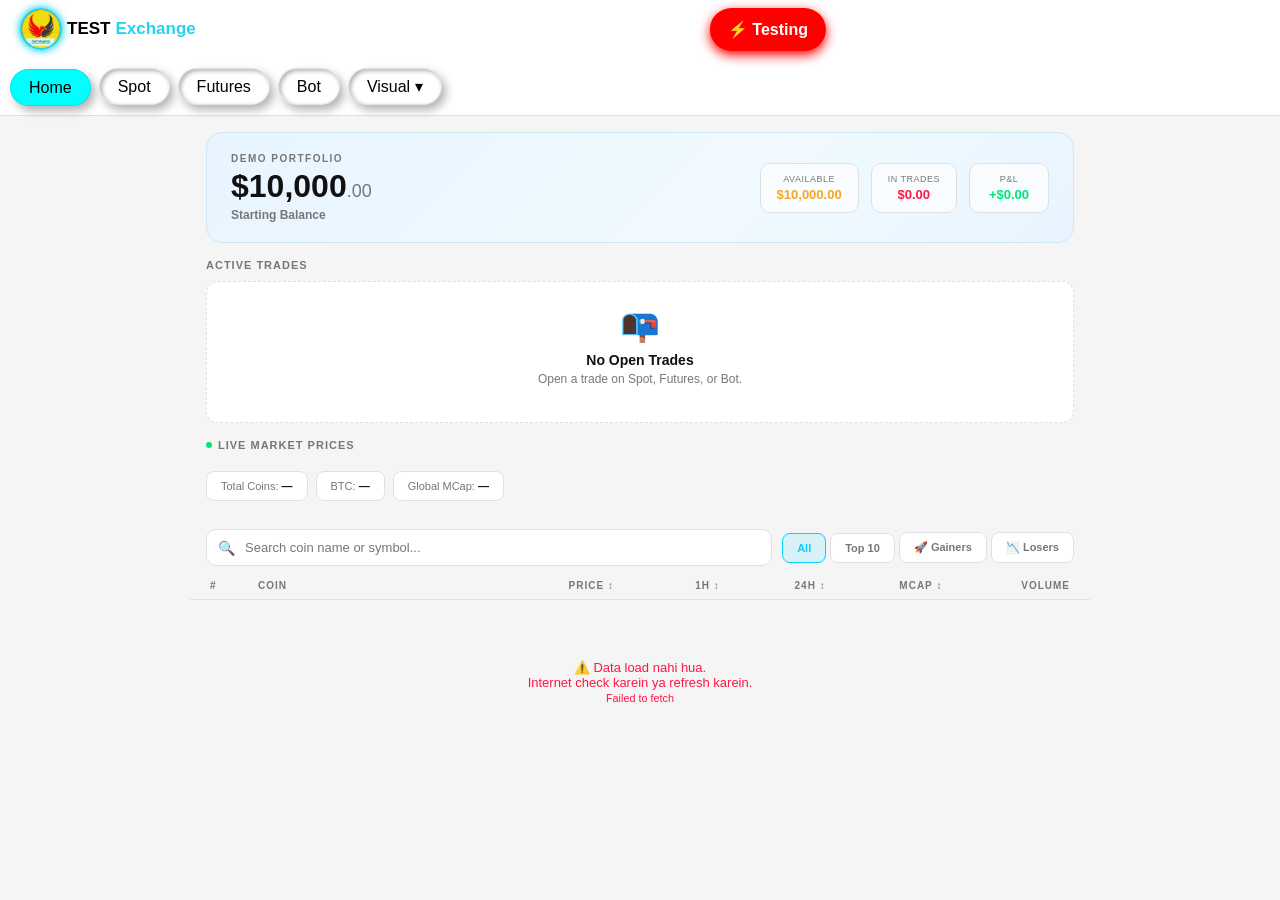
==== commit aa062af3: "Update index.html" ====
--- a/index.html
+++ b/index.html
@@ -35,6 +35,7 @@
       <a href="#" class="menu-btn" onclick="toggleVisualMenu(event)">Visual ▾</a>
       <div id="visualMenu" style="display:none;position:fixed;background:#fff;border:1px solid #e0e0e0;border-radius:10px;box-shadow:0 4px 166px rgba(0,0,0,0.1);z-index:999;">
         <a href="liquidations.html" style="display:block;padding:10px 16px;font-size:12px;color:#555;text-decoration:none;border-bottom:1px solid #f0f0f0;">Liquidations</a>
+        <a href="heatmap.html" style="display:block;padding:10px 16px;font-size:12px;color:#555;text-decoration:none;border-bottom:1px solid #f0f0f0;">Heatmap</a>
         <a href="orders.html" style="display:block;padding:10px 16px;font-size:12px;color:#555;text-decoration:none;border-bottom:1px solid #f0f0f0;">Order Flow</a>
         <a href="drop.html" style="display:block;padding:10px 16px;font-size:12px;color:#555;text-decoration:none;border-bottom:1px solid #f0f0f0;">Drops</a>
         <a href="wallet.html" style="display:block;padding:10px 16px;font-size:12px;color:#555;text-decoration:none;border-bottom:1px solid #f0f0f0;">Wallet Transactions</a>
--- a/assets/css/common.css
+++ b/assets/css/common.css
@@ -0,0 +1,190 @@
+/* =====================================================
+   COMMON.CSS — shared across EVERY page of the site
+   (header, nav menu, balance card, reusable empty-state
+   pattern, loading spinner). Link this on every page
+   BEFORE the page-specific stylesheet.
+   ===================================================== */
+
+:root {
+  --bg: #f5f5f5;
+  --surface: #ffffff;
+  --card: #ffffff;
+  --border: #e0e0e0;
+  --accent: #00d4ff;
+  --green: #00e676;
+  --red: #ff1744;
+  --yellow: #ffd740;
+  --text: #111111;
+  --muted: #777777;
+  --font-head: "Syne", sans-serif;
+  --font-body: "Inter", sans-serif;
+  /* Trade colors — used on Futures, Spot, Bot */
+  --long: #00c853;
+  --short: #f6465d;
+}
+
+* { margin:0; padding:0; box-sizing:border-box; }
+
+body {
+  background: var(--bg);
+  color: var(--text);
+  font-family: var(--font-body);
+  font-variant-numeric: tabular-nums lining-nums;
+  font-feature-settings: "tnum" 1, "lnum" 1;
+  min-height: 100vh;
+  overflow-x: hidden;
+}
+
+body::before {
+  content: '';
+  position: fixed; inset: 0;
+  background: radial-gradient(ellipse 80% 40% at 50% -10%, rgba(0,150,255,0.03) 0%, transparent 60%);
+  pointer-events: none; z-index: 0;
+}
+
+/* HEADER */
+header {
+  position: sticky; top: 0; z-index: 200;
+  background: rgba(255,255,255,0.98);
+  backdrop-filter: blur(20px);
+  border-bottom: 1px solid var(--border);
+}
+.top-bar { display: flex; align-items: center; justify-content: space-between; padding: 8px 20px; }
+
+.logo {
+    display: flex;
+    align-items: center;
+    gap: 5px;
+    text-decoration: none;
+    font-family: 'Syne', sans-serif;
+    font-size: 17px;
+    font-weight: 700;
+    color: black;
+}
+
+.logo-img {
+    width: 42px;
+    height: 42px;
+    border-radius: 50%;
+    object-fit: cover;
+    border: 2px solid #22d3ee;
+    flex-shrink: 0;
+    box-shadow: 0 0 7px #22d3ee,
+                0 0 10px rgba(34, 211, 238, 0.6);
+    transition: all 0.3s ease;
+}
+
+.logo span { color: #22d3ee; }
+.logo:hover { color: #000; }
+.logo:hover span { color: #67e8f9; }
+
+.testing-tag {
+  position: fixed;
+  top: 8px;
+  left: 60%;
+  transform: translateX(-50%);
+  z-index: 9999;
+  background: #ff0000;
+  color: white;
+  font-weight: 700;
+  padding: 12px 18px;
+  border-radius: 999px;
+  font-family: sans-serif;
+  box-shadow: 0 4px 12px rgba(255,0,0);
+  animation: blink 1s infinite;
+}
+
+@keyframes blink { 0%, 100% { opacity: 1; } 50% { opacity: 0.3; } }
+
+/* MENU BAR */
+.menu-bar {
+    display: flex;
+    gap: 8px;
+    background-color: rgba(255, 255, 255, 0.6);
+    padding: 10px;
+    border-radius: 12px;
+    backdrop-filter: blur(10px);
+    border: none;
+}
+
+.menu-btn {
+    color: #000;
+    text-decoration: none;
+    padding: 8px 18px;
+    border-radius: 20px;
+    font-weight: 500;
+    display: flex;
+    align-items: center;
+    gap: 7px;
+    transition: all 0.3s ease;
+    background: #ffffff;
+    box-shadow:
+        4px 5px 10px rgba(0, 0, 0, 0.3),
+        -2px -2px 6px rgba(255, 255, 255, 0.6),
+        inset 2px 2px 4px rgba(0, 0, 0, 0.3),
+        inset -4px -4px 8px rgba(255, 255, 255, 0.8);
+    border: 1px solid rgba(0, 0, 0, 0.1);
+}
+
+#visualMenu {
+    position: fixed;
+    width: max-content;
+    min-width: max-content;
+    white-space: nowrap;
+}
+
+#visualMenu::before {
+    content: "";
+    position: absolute;
+    top: -10px;
+    left: 70px;
+    width: 17px;
+    height: 17px;
+    background: white;
+    transform: rotate(45deg);
+    border-left: 1px solid #e0e0e0;
+    border-top: 1px solid #e0e0e0;
+}
+
+.menu-btn.active {
+    background: #00ffff;
+    color: #000;
+    box-shadow:
+        4px 5px 10px rgba(0, 0, 0, 0.3),
+        -2px -2px 6px rgba(255, 255, 255, 0.6),
+        inset 0px 0px 0px rgba(255, 255, 255, 0.3),
+        inset -0px -0px 0px rgba(255, 255, 255, 0.8);
+    transform: translateY(1px);
+}
+
+/* BALANCE CARD — used on Home today, reusable on Spot/Futures/Bot later */
+.balance-wrap { padding: 16px 16px 0; max-width: 900px; margin: 0 auto; }
+.balance-card { background: linear-gradient(135deg, #e8f4ff 0%, #f0faff 60%, #e8f4ff 100%); border: 1px solid #cce8f4; border-radius: 16px; padding: 20px 24px; margin-bottom: 16px; display: flex; align-items: center; justify-content: space-between; flex-wrap: wrap; gap: 16px; }
+.balance-label { font-size:10px; font-weight:600; letter-spacing:1.5px; color:var(--muted); text-transform:uppercase; margin-bottom:4px; }
+.balance-amount { font-family:var(--font-head); font-size:32px; font-weight:700; color:#111; margin-bottom:3px; }
+.balance-amount span { font-size:18px; color:var(--muted); font-weight:400; }
+.balance-change { font-size:12px; font-weight:600; color:var(--muted); }
+.balance-stats { display:flex; gap:12px; }
+.bstat { background:rgba(255,255,255,0.7); border:1px solid var(--border); border-radius:10px; padding:10px 16px; text-align:center; min-width:80px; }
+.bstat-label { font-size:9px; color:var(--muted); letter-spacing:0.5px; text-transform:uppercase; margin-bottom:3px; }
+.bstat-value { font-family:var(--font-head); font-size:13px; font-weight:600; }
+.g { color:var(--green); }
+.y { color:#f5a623; }
+.r { color:var(--red); }
+
+/* REUSABLE "EMPTY STATE" PATTERN — used for "No Open Trades" today,
+   also drop this on Orders/Liquidations/Wallet pages later as-is */
+.section-wrap { padding:0 16px 16px; max-width:900px; margin:0 auto; }
+.section-title { font-size:11px; font-weight:600; letter-spacing:1px; text-transform:uppercase; color:var(--muted); margin-bottom:10px; display:flex; align-items:center; justify-content:space-between; }
+.section-title a { font-size:11px; color:var(--accent); text-decoration:none; }
+.no-trades { background:var(--card); border:1px dashed var(--border); border-radius:12px; padding:24px; text-align:center; }
+.no-trades-icon { font-size:32px; margin-bottom:8px; }
+.no-trades h3 { font-size:14px; font-weight:600; color:var(--text); margin-bottom:4px; }
+.no-trades p { font-size:12px; color:var(--muted); margin-bottom:12px; }
+.start-btn { display:inline-block; padding:8px 20px; background:var(--accent); color:#000; font-size:12px; font-weight:600; border-radius:8px; text-decoration:none; transition:all 0.2s; }
+.start-btn:hover { background:#33ddff; }
+
+/* LOADING / SPINNER — reusable anywhere data is being fetched */
+.loading { text-align: center; padding: 60px 20px; color: var(--muted); font-size: 13px; }
+.spinner { width: 32px; height: 32px; border: 2px solid #e0e0e0; border-top-color: var(--accent); border-radius: 50%; animation: spin 0.8s linear infinite; margin: 0 auto 12px; }
+@keyframes spin { to { transform: rotate(360deg); } }
--- a/assets/css/home.css
+++ b/assets/css/home.css
@@ -0,0 +1,61 @@
+/* =====================================================
+   HOME.CSS — index.html ONLY (live market price table,
+   search, filters). Link this AFTER common.css.
+   ===================================================== */
+
+/* PRICES SECTION TITLE */
+.prices-section-title { font-size:11px; font-weight:600; letter-spacing:1px; text-transform:uppercase; color:var(--muted); padding:0 16px 8px; max-width:900px; margin:0 auto; display:flex; align-items:center; gap:6px; }
+.ldot { width:6px; height:6px; border-radius:50%; background:var(--green); animation:pulse 1.5s infinite; display:inline-block; }
+/* FIX: this animation was referenced in the old style.css but @keyframes
+   pulse was never defined anywhere — the dot was silently NOT pulsing.
+   Added it here so the "live" indicator actually animates. */
+@keyframes pulse { 0%, 100% { opacity: 1; transform: scale(1); } 50% { opacity: 0.4; transform: scale(1.4); } }
+
+/* CONTROLS (search + filter tabs) */
+.controls { position: relative; z-index: 1; padding: 16px 16px 0; max-width: 900px; margin: 0 auto; display: flex; gap: 10px; flex-wrap: wrap; }
+.search-wrap { flex: 1; min-width: 180px; position: relative; }
+.search-input { width: 100%; padding: 10px 16px 10px 38px; background: var(--card); border: 1px solid var(--border); border-radius: 10px; color: var(--text); font-family: var(--font-body); font-size: 13px; outline: none; transition: border-color 0.2s; }
+.search-input:focus { border-color: var(--accent); }
+.search-input::placeholder { color: var(--muted); }
+.search-icon { position: absolute; left: 12px; top: 50%; transform: translateY(-50%); font-size: 14px; color: var(--muted); }
+.filter-tabs { display: flex; gap: 4px; align-items: center; }
+.filter-btn { padding: 8px 14px; border-radius: 8px; background: var(--card); border: 1px solid var(--border); color: var(--muted); font-size: 11px; font-weight: 600; cursor: pointer; white-space: nowrap; font-family: var(--font-body); transition: all 0.2s; }
+.filter-btn.active { background: rgba(0,212,255,0.12); border-color: var(--accent); color: var(--accent); }
+
+/* TABLE & COIN ROW */
+.table-header { position: relative; z-index: 1; display: grid; grid-template-columns: 40px 2fr 1.2fr 0.9fr 0.9fr 1fr 1.1fr; gap: 8px; padding: 14px 20px 8px; max-width: 900px; margin: 0 auto; font-size: 10px; font-weight: 700; letter-spacing: 1px; text-transform: uppercase; color: var(--muted); border-bottom: 1px solid var(--border); }
+.th-sortable { cursor: pointer; transition: color 0.2s; }
+.th-sortable:hover { color: var(--accent); }
+.th-right { text-align: right; }
+
+.coin-list { position: relative; z-index: 1; max-width: 900px; margin: 0 auto; padding: 0 0 20px; }
+.coin-row { display: grid; grid-template-columns: 40px 2fr 1.2fr 0.9fr 0.9fr 1fr 1.1fr; gap: 8px; padding: 12px 20px; border-bottom: 1px solid var(--border); align-items: center; cursor: pointer; transition: background 0.15s; text-decoration: none; color: inherit; }
+.coin-row:hover { background: rgba(0,212,255,0.04); }
+
+.rank { font-size: 11px; color: var(--muted); font-weight: 600; text-align: center; }
+.coin-info { display: flex; align-items: center; gap: 10px; }
+.coin-logo { width: 34px; height: 34px; border-radius: 50%; flex-shrink: 0; object-fit: cover; }
+.coin-logo-placeholder { width: 34px; height: 34px; border-radius: 50%; flex-shrink: 0; background: var(--border); display: flex; align-items: center; justify-content: center; font-size: 12px; font-weight: 700; color: var(--muted); }
+.coin-name { font-size: 13px; font-weight: 700; color: var(--text); }
+.coin-sym { font-size: 10px; color: var(--muted); font-weight: 600; letter-spacing: 0.5px; }
+
+.price-cell { font-size: 13px; font-weight: 600; color: var(--text); text-align: right; transition: color 0.3s; }
+.price-cell.flash-up { color: var(--green); }
+.price-cell.flash-down { color: var(--red); }
+
+.change-cell { font-size: 12px; font-weight: 700; text-align: right; padding: 3px 8px; border-radius: 6px; width: fit-content; margin-left: auto; }
+.change-cell.up { background: rgba(0,230,118,0.12); color: var(--green); }
+.change-cell.down { background: rgba(255,23,68,0.12); color: var(--red); }
+.mcap-cell, .vol-cell { font-size: 11px; color: var(--muted); text-align: right; }
+
+/* STATS BAR */
+.stats-bar { position: relative; z-index: 1; display: flex; gap: 8px; flex-wrap: wrap; padding: 12px 16px; max-width: 900px; margin: 0 auto; }
+.stat-pill { background: var(--card); border: 1px solid var(--border); border-radius: 8px; padding: 8px 14px; font-size: 11px; color: var(--muted); }
+.stat-pill strong { color: var(--text); font-weight: 700; }
+
+/* RESPONSIVE */
+@media (max-width: 500px) {
+  .table-header, .coin-row { grid-template-columns: 30px 2fr 1.1fr 0.9fr 0.9fr; }
+  .table-header .th-mcap, .table-header .th-vol, .coin-row .mcap-cell, .coin-row .vol-cell { display: none; }
+  .coin-logo, .coin-logo-placeholder { width: 28px; height: 28px; }
+}
